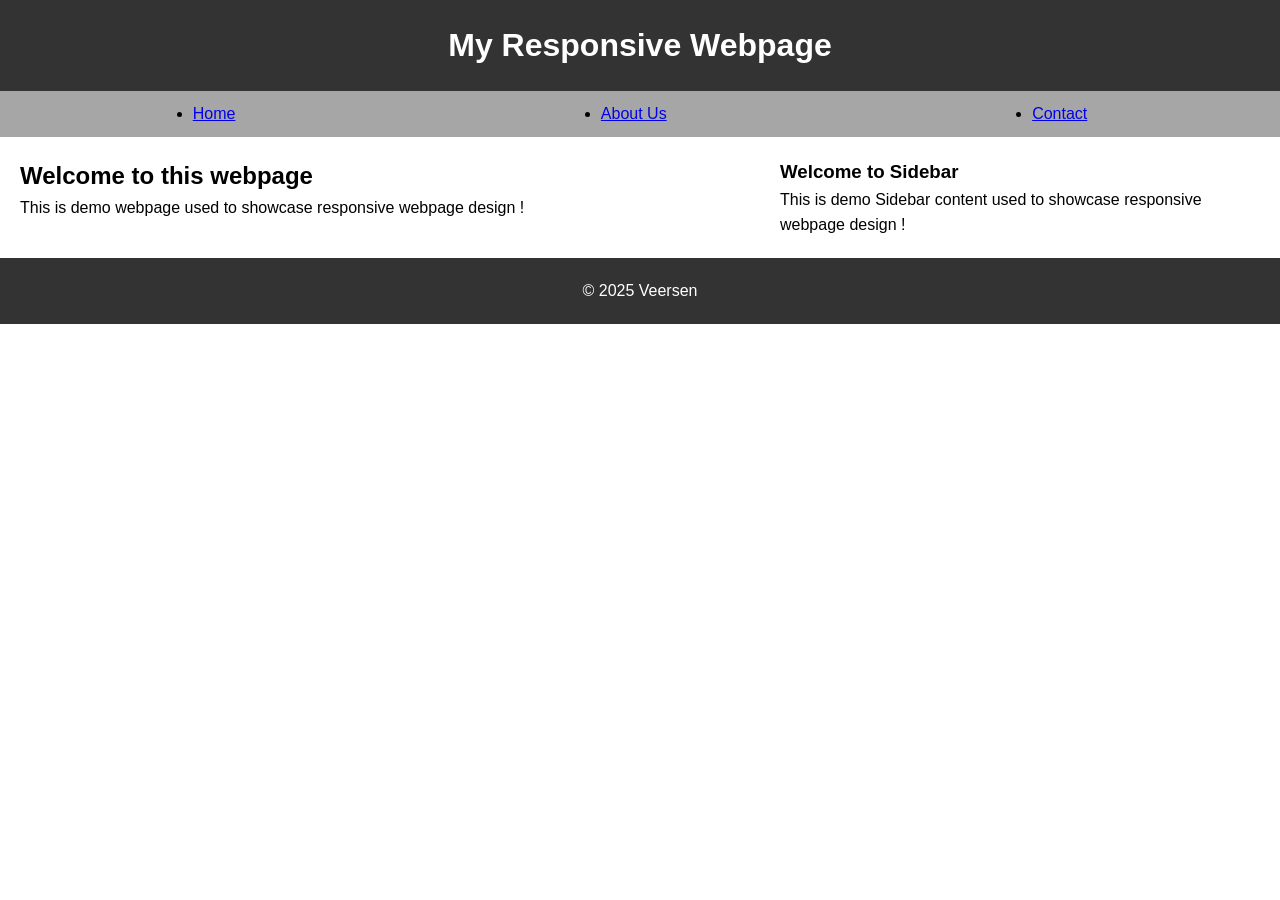
==== Introduction_to_web_development/Coding_Snippets/Demo_Responsive_Webpage/index.html @ 8244f516 "Added initial responsive webpage and styling" ====
<!DOCTYPE html>
<html lang="en">

<head>
    <meta charset="UTF-8">
    <meta name="viewport" content="width=device-width, initial-scale=1.0">
    <title>My Responsive Webpage</title>
    <link rel="stylesheet" href="styles.css">
</head>

<body>
    <header>
        <h1>My Responsive Webpage</h1>
    </header>
    <nav>
        <ul>
            <li><a href="#">Home</a></li>
            <li><a href="#">About Us</a></li>
            <li><a href="#">Contact</a></li>
        </ul>
    </nav>
    <main>
        <section>
            <h2>Welcome to this webpage</h2>
            <p>This is demo webpage used to showcase responsive webpage design !</p>
        </section>
        <aside>
            <h3>Welcome to Sidebar</h3> <!-- Sidebar heading -->
            <p>This is demo Sidebar content used to showcase responsive webpage design !</p>
        </aside>
    </main>
    <footer>
        <p>&copy; 2025 Veersen</p> <!-- Copyright text -->
    </footer>
</body>

</html>
---- Introduction_to_web_development/Coding_Snippets/Demo_Responsive_Webpage/styles.css ----
/* Reset margins and paddings */
* {
    box-sizing: border-box;
    margin: 0;
    padding: 0;
}

/* Basic Styling */
body {
    font-family: Helvetica, sans-serif;
    line-height: 1.6;
}

/* Header and Footer Styling */
header,
footer {
    background-color: #333;
    color: white;
    text-align: center;
    padding: 20px;
}

/* Navigation Styling */
nav ul {
    display: flex;
    justify-content: space-around;
    background-color: #a6a6a6;
    padding: 10px;
}

/* Main Content Layout */
main {
    display: flex;
    justify-content: space-between;
    margin: 20px;
}

aside {
    width: 30rem;
}

/* Media Query for Smaller Screens */
@media (max-width: 768px) {
    main {
        flex-direction: column;
    }

    aside {
        width: 100%;
        margin-top: 20px;
    }
}

/* CSS Animations */
nav ul li a:hover {
    color: red;
    transition: color 0.3s ease;
}

header {
    animation: slide 2s ease-in-out infinite;
}

@keyframes slide {
    0% {
        transform: translateX(0);
    }
    25% {
        transform: translateX(20px);
    }
    50% {
        transform: translateX(0);
    }
    75% {
        transform: translateX(-20px);
    }
    100% {
        transform: translateX(0);
    }
}
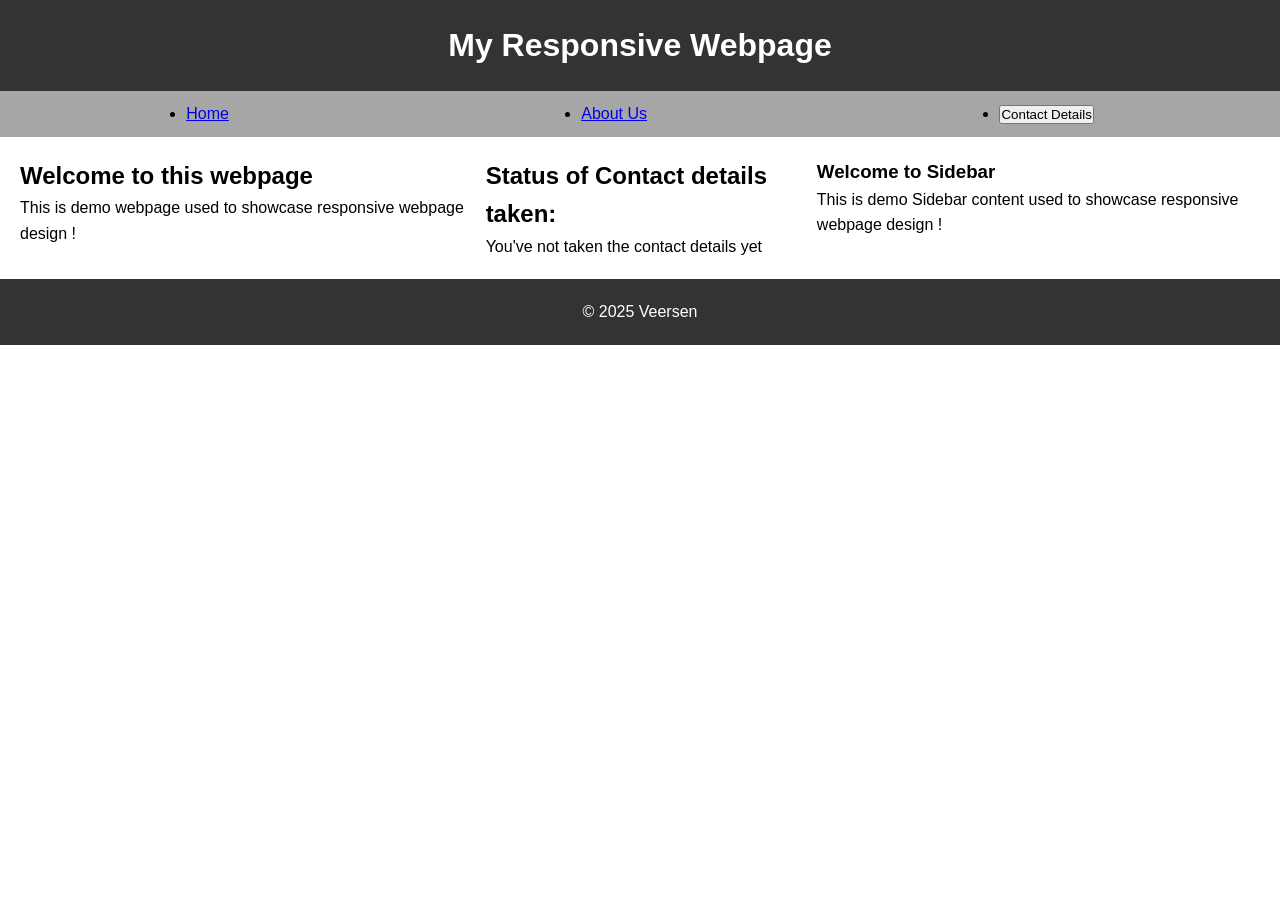
==== commit 88ec5d38: "Added contact details section and javascript functionality to responsive webpage" ====
--- a/Introduction_to_web_development/Coding_Snippets/Demo_Responsive_Webpage/index.html
+++ b/Introduction_to_web_development/Coding_Snippets/Demo_Responsive_Webpage/index.html
@@ -16,13 +16,17 @@
         <ul>
             <li><a href="#">Home</a></li>
             <li><a href="#">About Us</a></li>
-            <li><a href="#">Contact</a></li>
+            <li><button id="btnContactDetails">Contact Details</button></li>
         </ul>
     </nav>
     <main>
         <section>
             <h2>Welcome to this webpage</h2>
             <p>This is demo webpage used to showcase responsive webpage design !</p>
+        </section>
+        <section>
+            <h2>Status of Contact details taken:</h2>
+            <p class="contactDetailsStatus">You've not taken the contact details yet</p>
         </section>
         <aside>
             <h3>Welcome to Sidebar</h3> <!-- Sidebar heading -->
@@ -33,5 +37,5 @@
         <p>&copy; 2025 Veersen</p> <!-- Copyright text -->
     </footer>
 </body>
-
+<script src="script.js"></script>
 </html>
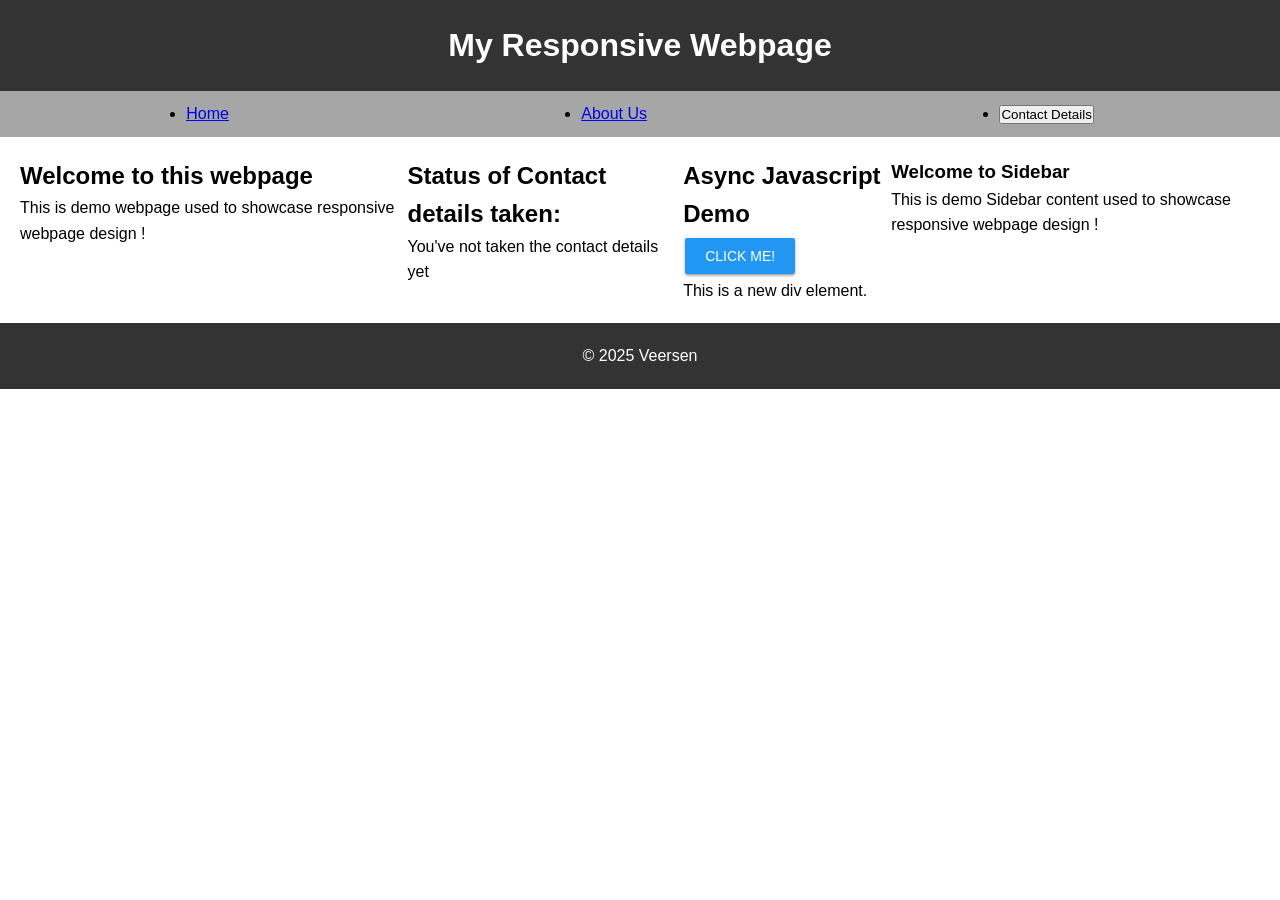
==== commit de037b77: "Added async JavaScript demo with fetch functionality and styled button to responsive webpage" ====
--- a/Introduction_to_web_development/Coding_Snippets/Demo_Responsive_Webpage/index.html
+++ b/Introduction_to_web_development/Coding_Snippets/Demo_Responsive_Webpage/index.html
@@ -28,6 +28,11 @@
             <h2>Status of Contact details taken:</h2>
             <p class="contactDetailsStatus">You've not taken the contact details yet</p>
         </section>
+        <section>
+            <h2>Async Javascript Demo</h2>
+            <button id="fetch-data">Click Me!</button>
+            <div id="data-container">This is a new div element.</div>
+        </section>
         <aside>
             <h3>Welcome to Sidebar</h3> <!-- Sidebar heading -->
             <p>This is demo Sidebar content used to showcase responsive webpage design !</p>
--- a/Introduction_to_web_development/Coding_Snippets/Demo_Responsive_Webpage/styles.css
+++ b/Introduction_to_web_development/Coding_Snippets/Demo_Responsive_Webpage/styles.css
@@ -57,6 +57,28 @@
     transition: color 0.3s ease;
 }
 
+/* Material Style Button */
+#fetch-data {
+    background-color: #2196F3; /* Material Design blue */
+    color: white;
+    border: none;
+    padding: 10px 20px;
+    text-align: center;
+    text-decoration: none;
+    display: inline-block;
+    font-size: 14px;
+    margin: 4px 2px;
+    cursor: pointer;
+    border-radius: 2px;
+    text-transform: uppercase;
+    box-shadow: 0 2px 2px 0 rgba(0,0,0,0.14), 0 3px 1px -2px rgba(0,0,0,0.12), 0 1px 5px 0 rgba(0,0,0,0.2);
+    transition: box-shadow 0.2s ease-in-out;
+}
+
+#fetch-data:hover {
+    box-shadow: 0 4px 5px 0 rgba(0,0,0,0.14), 0 1px 10px 0 rgba(0,0,0,0.12), 0 2px 4px -1px rgba(0,0,0,0.3);
+}
+
 header {
     animation: slide 2s ease-in-out infinite;
 }
